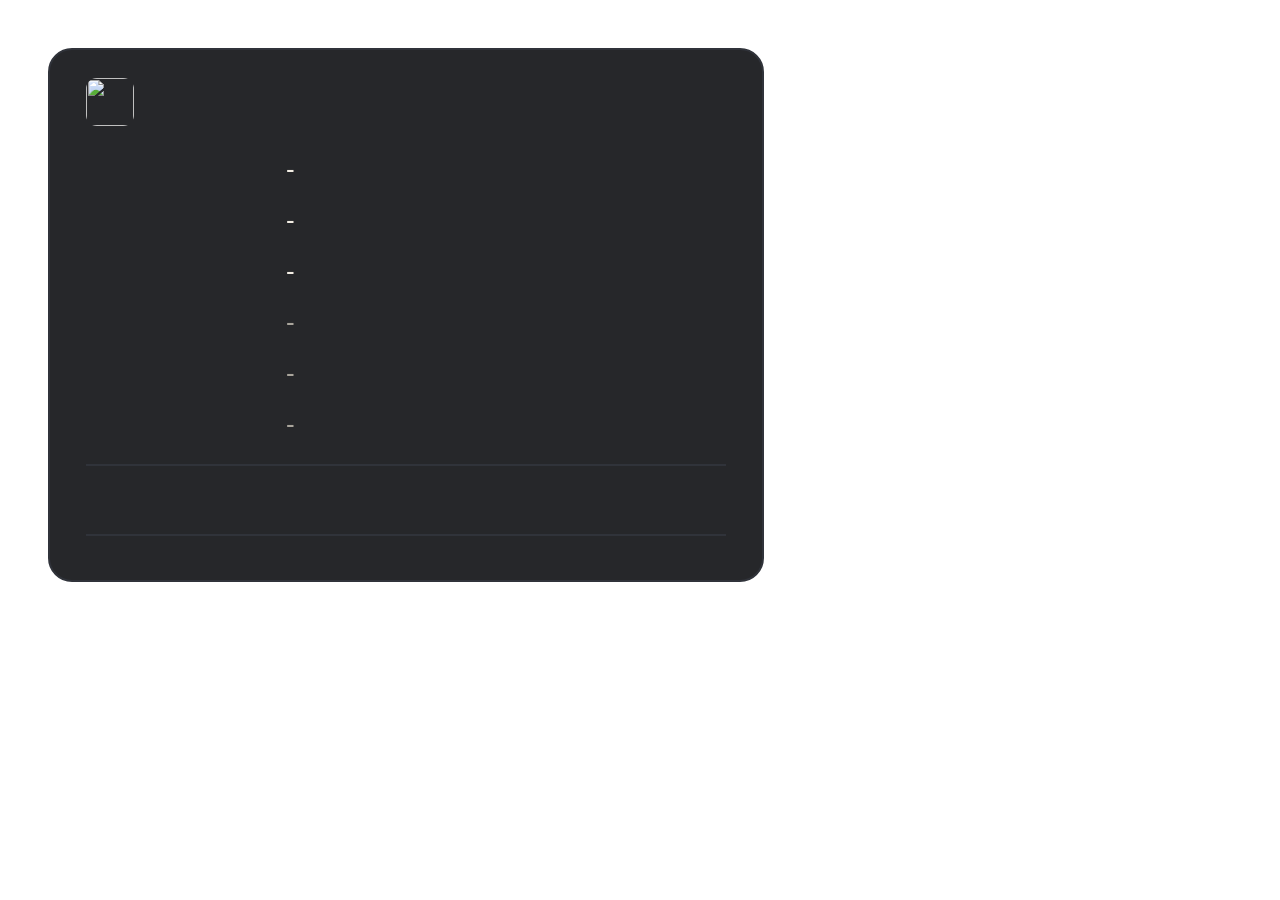
==== tv/webos/index.html @ 992bb4a2 "TV: kumandayla altyazı konum/görünüm ayarları, eski/tekrar sonuç koruması, sağlayıcı adı - tv/webos/" ====
<!doctype html>
<html>
<head>
  <meta charset="utf-8">
  <!-- Ekran her TV'de 1920 piksel genişliğinde düzenlenir. Android TV'nin WebView'i bunu vermezse 1080p ekranı 960 piksel
       sayıyor ve yazılar iki kat büyük çıkıyordu (TCL C6K, #7). LG ve Samsung zaten 1920 kullanır. initial-scale
       verilmez: Android'de 1 ölçeği sayfanın yalnız sol üst çeyreğini gösterip altyazıyı ekran dışında bırakıyordu;
       sığdırma ölçeğini MainActivity hesaplar. -->
  <meta name="viewport" content="width=1920">
  <title>GameTranslator</title>
  <link rel="stylesheet" href="style.css">
</head>
<body>
  <div id="video-host"></div>

  <div id="screen" class="hidden"></div>
  <div id="subtitle-cover" class="hidden"></div>
  <div id="subtitle" class="hidden"><div id="subtitle-prev" class="hidden"><span id="subtitle-prev-text"></span></div><span id="subtitle-text"></span></div>

  <div id="waiting" class="hidden">
    <img class="logo" src="largeIcon.png" alt="">
    <div class="waiting-title" data-i18n="waiting"></div>
    <div class="waiting-hint" data-i18n="waitingHint"></div>
    <div id="demo-button" class="button focused" data-i18n="demoButton"></div>
  </div>

  <div id="demo-badge" class="hidden"><b data-i18n="demoBadge"></b><span data-i18n="demoHint"></span></div>

  <div id="panel">
    <div class="title"><img class="logo" src="icon.png" alt=""><span data-i18n="panelTitle"></span> <span id="app-version" class="muted" style="margin-left: 12px; font-weight: 400;"></span></div>
    <div class="row"><span class="label" data-i18n="hdmi"></span><span><span id="st-hdmi">-</span> <span id="st-video" class="muted"></span></span></div>
    <div class="row"><span class="label" data-i18n="server"></span><span id="st-server">-</span></div>
    <div class="row"><span class="label" data-i18n="connection"></span><span id="st-conn">-</span></div>
    <div class="row"><span class="label" data-i18n="lastSubtitle"></span><span id="st-last" class="muted">-</span></div>
    <div class="row"><span class="label" data-i18n="provider"></span><span id="st-provider" class="muted">-</span></div>
    <div class="row"><span class="label" data-i18n="diagnostics"></span><span id="st-diag" class="muted">-</span></div>
    <div id="menu-list"></div>
    <div id="menu-msg" class="msg"></div>
    <div class="keys" id="keys" data-i18n="keys"></div>
  </div>

  <div id="settings-panel" class="hidden">
    <div class="title"><span data-i18n="sTitle"></span></div>
    <div id="settings-info" class="info"></div>
    <div id="settings-list"></div>
    <div id="settings-hint" class="info"></div>
  </div>

  <script src="config.js"></script>
  <script src="platform.js"></script>
  <script src="i18n.js"></script>
  <script src="subtitle-settings.js"></script>
  <script src="app.js"></script>
</body>
</html>
---- tv/webos/style.css ----
/* SPDX-License-Identifier: AGPL-3.0-only */
html, body {
  margin: 0;
  width: 100%;
  height: 100%;
  overflow: hidden;
  /* webOS HDMI görüntüyü sayfanın altındaki ayrı bir katmanda çizer; sayfa şeffaf kalmalı. */
  background: transparent;
  color: #fff;
  /* Türkçe harfler (ç ğ ı İ ö ş ü) için sistem yazı tipleri önce gelir. */
  font-family: "Roboto", "Noto Sans", "Droid Sans", "LG Smart UI", "Museo Sans", Arial, sans-serif;
}

#video-host, #video-host video {
  position: absolute;
  top: 0;
  left: 0;
  width: 100%;
  height: 100%;
}

#subtitle {
  position: absolute;
  left: 8%;
  right: 8%;
  bottom: 7%;
  text-align: center;
  z-index: 10;
  /* Yazı kendi katmanında kalır, opaklık geçişi yoktur: geçiş bitince HDMI katmanının altında kalma ihtimali kapanır. */
  -webkit-transform: translateZ(0);
  transform: translateZ(0);
}

#subtitle.hidden { visibility: hidden; }

/* "Üstünü örtsün" yerleşiminde oyundaki İngilizce altyazıyı kapatan zemin. */
#subtitle-cover {
  position: absolute;
  z-index: 9;
  border-radius: 10px;
  background: rgb(10, 10, 12);
}
#subtitle-cover.hidden { display: none; }

/* "Ekranı çevir": her çeviri kendi İngilizce yazısının üstünde, onu örterek ve aynı boyda; altyazının altında kalır. */
#screen {
  position: absolute;
  top: 0;
  left: 0;
  width: 100%;
  height: 100%;
  z-index: 8;
}
#screen.hidden { display: none; }
#screen .item {
  position: absolute;
  box-sizing: border-box;
  padding: 2px 6px;
  border-radius: 6px;
  /* Altındaki İngilizce yazı seçilmesin diye altyazı örtüsü kadar koyu. */
  background: rgba(0, 0, 0, 0.97);
  color: #fff;
  font-weight: 600;
  line-height: 1.15;
  text-align: center;
  text-shadow: 0 1px 2px #000;
  word-wrap: break-word;
  overflow: hidden;
}
#screen .item.paragraphs { text-align: left; white-space: pre-line; }

/* Hızlı konuşmada önceki satır kısa süre yeni satırın üstünde, daha soluk durur. */
#subtitle-prev { margin-bottom: 10px; opacity: 0.7; }
#subtitle-prev.hidden { display: none; }

#subtitle-prev-text {
  display: inline-block;
  padding: 6px 20px;
  border-radius: 10px;
  background: rgba(0, 0, 0, 0.6);
  font-size: 37px;
  line-height: 1.3;
  font-weight: 600;
  text-shadow: 0 2px 4px #000;
}

#subtitle-text {
  display: inline-block;
  /* Birden çok konuşmacı ("Jackie: … / V: …") ayrı satırlarda görünür; bilgisayar konuşmaları satır sonuyla ayırır. */
  white-space: pre-line;
  padding: 10px 26px;
  border-radius: 10px;
  background: rgba(0, 0, 0, 0.72);
  font-size: 46px;
  line-height: 1.3;
  font-weight: 600;
  text-shadow: 0 2px 4px #000;
}


/* Panel ve bekleme ekranı: design/tokens.json'un koyu tema renkleri (docs/TASARIM.md). */
#panel {
  position: absolute;
  top: 48px;
  left: 48px;
  z-index: 20;
  min-width: 640px;
  max-width: 1100px;
  padding: 28px 36px;
  border-radius: 24px;
  border: 2px solid #30333A;
  background: rgba(20, 21, 24, 0.92);
  color: #F3EEE4;
  font-size: 26px;
  line-height: 1.5;
}

#panel.hidden { display: none; }
#panel .title { display: flex; align-items: center; font-size: 32px; font-weight: 600; margin-bottom: 18px; }
#panel .title .logo { width: 48px; height: 48px; border-radius: 11px; margin-right: 16px; }
#panel .row { display: flex; padding: 6px 0; }
#panel .label { width: 200px; color: #A9A59C; }
#panel .keys { margin-top: 18px; padding-top: 16px; border-top: 2px solid #30333A; font-size: 22px; color: #A9A59C; }
#panel .keys .key { padding: 3px 0; }
#panel .keys .key b { display: inline-block; min-width: 150px; color: #F5B83D; font-weight: 600; }
.muted { color: #A9A59C; }
.ok { color: #62C990; }
.bad { color: #F28B82; }

#waiting {
  position: absolute;
  left: 50%;
  top: 50%;
  transform: translate(-50%, -50%);
  -webkit-transform: translate(-50%, -50%);
  z-index: 15;
  max-width: 1100px;
  padding: 56px 72px;
  border-radius: 32px;
  border: 2px solid #30333A;
  background: rgba(20, 21, 24, 0.94);
  color: #F3EEE4;
  text-align: center;
}

#waiting.hidden { display: none; }
#waiting .logo { width: 112px; height: 112px; border-radius: 26px; margin-bottom: 28px; }
#waiting .waiting-title { font-size: 42px; font-weight: 600; line-height: 1.3; }
#waiting .waiting-hint { margin-top: 16px; font-size: 28px; line-height: 1.4; color: #A9A59C; }

/* Bekleme ekranındaki düğme; kumandayla seçili olduğu belli olsun diye sarı dolgu ve çerçeve. */
#waiting .button {
  display: inline-block;
  margin-top: 36px;
  padding: 16px 44px;
  border-radius: 14px;
  border: 3px solid #30333A;
  background: #1C1E22;
  color: #F3EEE4;
  font-size: 30px;
  font-weight: 600;
}
#waiting .button.focused { background: #F5B83D; border-color: #FFFFFF; color: #1A1A1A; }

/* Demo sırasında sağ üstte ne gösterildiğini anlatan not. */
#demo-badge {
  position: absolute;
  top: 48px;
  right: 48px;
  z-index: 20;
  max-width: 760px;
  padding: 18px 26px;
  border-radius: 18px;
  border: 2px solid #30333A;
  background: rgba(20, 21, 24, 0.92);
  color: #A9A59C;
  font-size: 24px;
  line-height: 1.4;
}
#demo-badge.hidden { display: none; }
#demo-badge b { display: block; color: #F5B83D; font-size: 26px; margin-bottom: 4px; }

/* --- Kumanda menüsü (ana menü ve altyazı ayarı ekranı) --- */
#panel.info #menu-list, #panel.info #menu-msg { display: none; }
#panel #menu-list { margin-top: 14px; padding-top: 12px; border-top: 2px solid #30333A; }
#panel .msg { min-height: 30px; margin-top: 8px; font-size: 22px; color: #62C990; }

.mrow {
  display: flex;
  align-items: center;
  justify-content: space-between;
  box-sizing: border-box;
  min-height: 46px;
  margin: 4px 0;
  padding: 4px 16px;
  border: 4px solid transparent;
  border-radius: 12px;
  background: rgba(255, 255, 255, 0.05);
  color: #F3EEE4;
  font-size: 26px;
  line-height: 1.3;
}
.mrow .mlabel { margin-right: 24px; }
.mrow .mvalue { color: #F5B83D; font-weight: 600; text-align: right; }
.mrow.action .mvalue { color: #A9A59C; }
/* Odaktaki satır: kalın beyaz çerçeve ve sarı dolgu, uzaktan da seçili olduğu belli olur. */
.mrow.focused { background: #F5B83D; border-color: #FFFFFF; color: #1A1A1A; font-weight: 600; }
.mrow.focused .mvalue { color: #1A1A1A; }
.mrow.editing { background: #FFFFFF; border-color: #F5B83D; color: #1A1A1A; }
.mrow.editing .mvalue { color: #1A1A1A; }
.mrow .oct { display: inline-block; min-width: 56px; padding: 0 6px; border-radius: 8px; text-align: center; }
.mrow .oct.sel { background: #1A1A1A; color: #F5B83D; outline: 3px solid #F5B83D; }
.mrow .swatch { display: inline-block; width: 26px; height: 26px; margin-right: 10px; vertical-align: middle; border-radius: 6px; border: 3px solid #FFFFFF; }

/* Altyazı ayarı ekranı: küçük panel, altyazının olmadığı yarıda durur (konumu app.js verir). */
#settings-panel {
  position: absolute;
  left: 48px;
  z-index: 20;
  box-sizing: border-box;
  width: 700px;
  padding: 16px 22px;
  border-radius: 20px;
  border: 2px solid #30333A;
  background: rgba(20, 21, 24, 0.94);
  color: #F3EEE4;
  font-size: 24px;
  overflow: hidden;
}
#settings-panel.hidden { display: none; }
#settings-panel .title { font-size: 28px; font-weight: 600; margin-bottom: 4px; }
#settings-panel .info { font-size: 20px; line-height: 1.3; color: #A9A59C; padding: 2px 0; }
#settings-panel .info.live { color: #F5B83D; font-weight: 600; }
#settings-list { overflow: hidden; position: relative; }
#settings-panel .mrow { min-height: 40px; margin: 3px 0; font-size: 24px; }
#panel .msg.hint { color: #A9A59C; }
#panel.menu .keys { display: none; }
#panel .mrow { min-height: 40px; margin: 3px 0; font-size: 24px; }
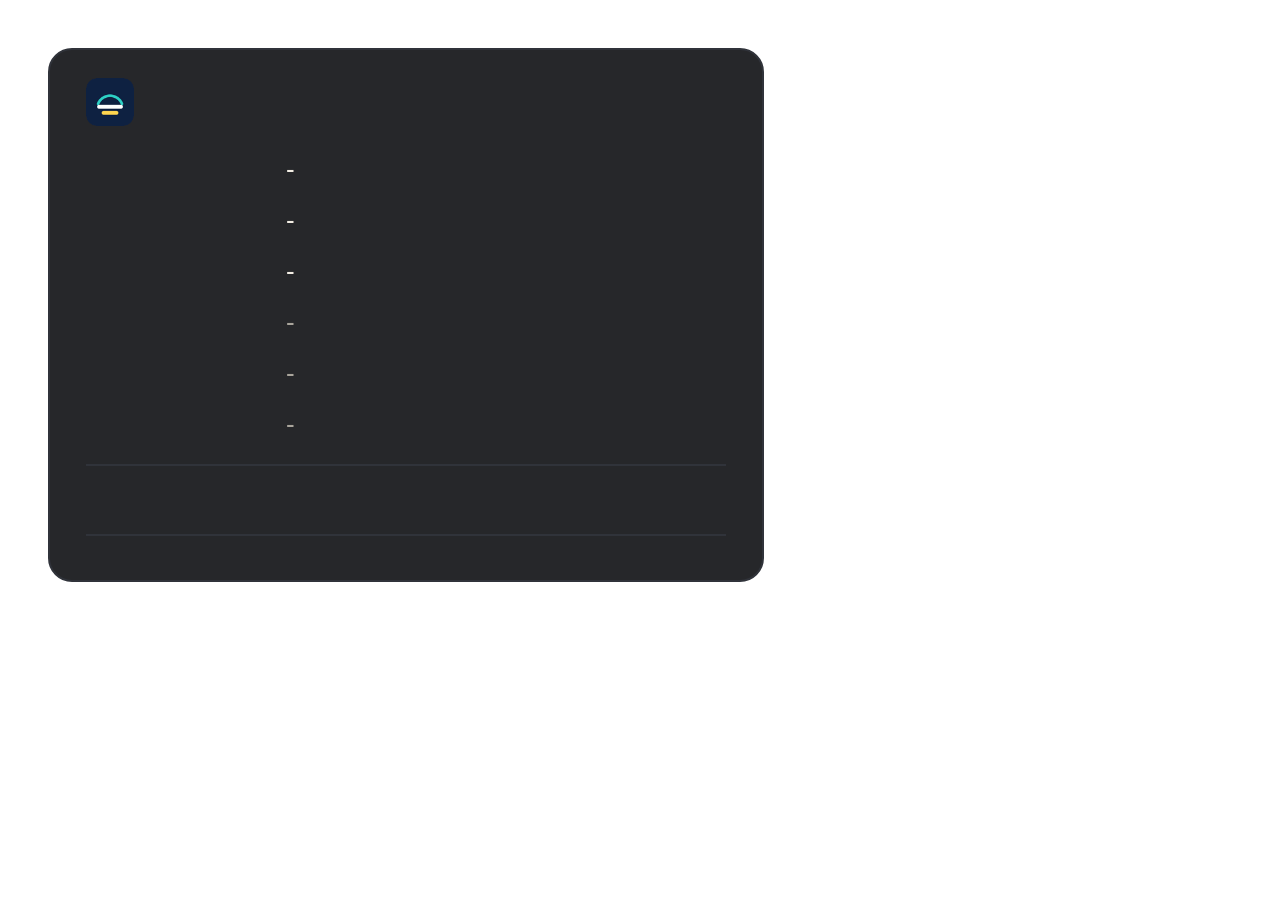
==== commit a0df698b: "Altyazı Köprüsü: kendi ad/simge, Mac kaynak derleme betiği, i18n düzeltmesi - TV: applicationId com." ====
--- a/tv/webos/index.html
+++ b/tv/webos/index.html
@@ -7,7 +7,7 @@
        verilmez: Android'de 1 ölçeği sayfanın yalnız sol üst çeyreğini gösterip altyazıyı ekran dışında bırakıyordu;
        sığdırma ölçeğini MainActivity hesaplar. -->
   <meta name="viewport" content="width=1920">
-  <title>GameTranslator</title>
+  <title>Altyazı Köprüsü</title>
   <link rel="stylesheet" href="style.css">
 </head>
 <body>
@@ -28,6 +28,7 @@
 
   <div id="panel">
     <div class="title"><img class="logo" src="icon.png" alt=""><span data-i18n="panelTitle"></span> <span id="app-version" class="muted" style="margin-left: 12px; font-weight: 400;"></span></div>
+    <div class="muted" style="font-size: 14px; margin-bottom: 8px;" data-i18n="basedOn"></div>
     <div class="row"><span class="label" data-i18n="hdmi"></span><span><span id="st-hdmi">-</span> <span id="st-video" class="muted"></span></span></div>
     <div class="row"><span class="label" data-i18n="server"></span><span id="st-server">-</span></div>
     <div class="row"><span class="label" data-i18n="connection"></span><span id="st-conn">-</span></div>
